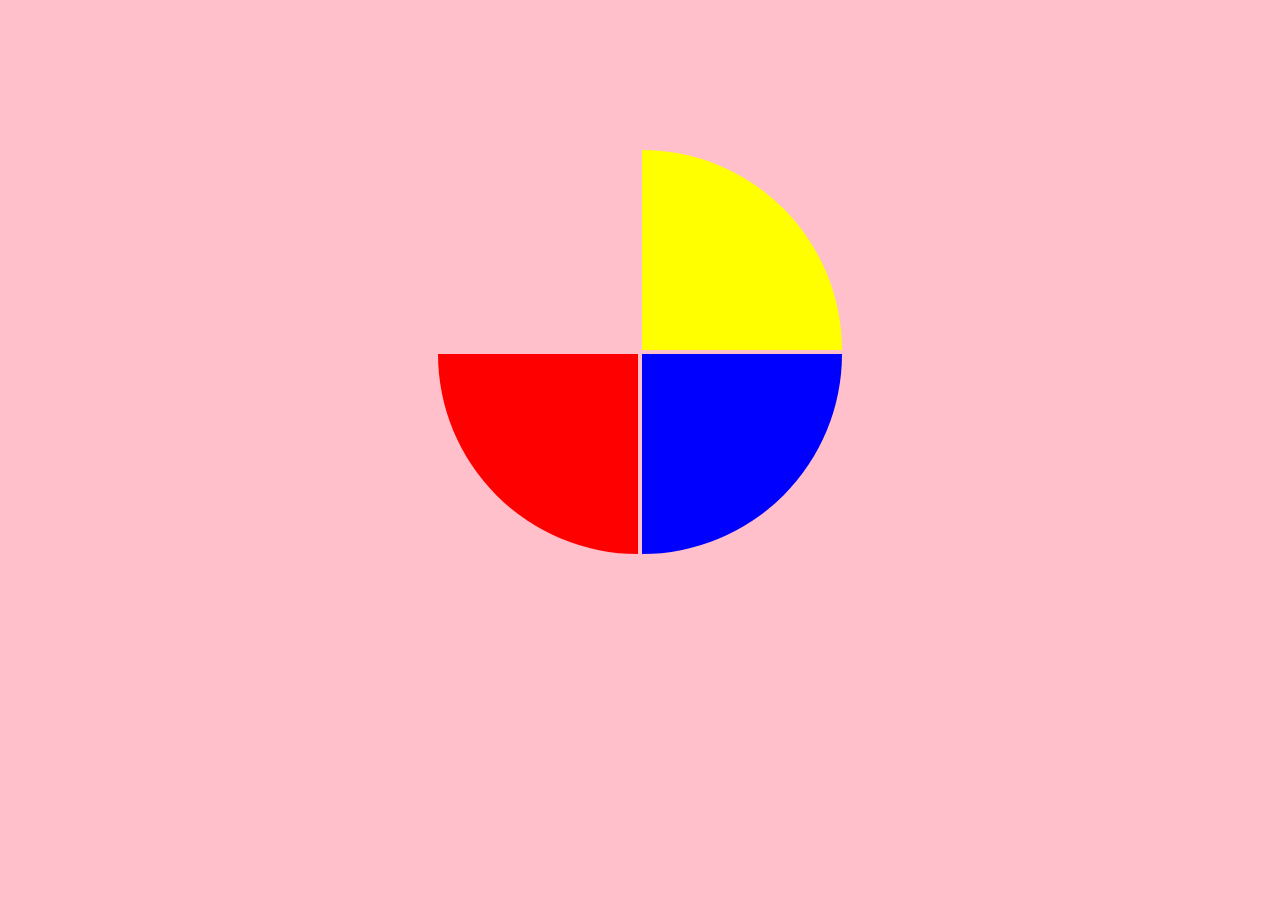
==== simon-game/index.html @ 75d19387 "the background not changing to white until here" ====
<!DOCTYPE html>

<html>

<head>
    <meta charset="utf-8">
    <meta http-equiv="X-UA-Compatible" content="IE=edge">
    <title>Simon Game by Kabeer</title>
    <meta name="description" content="">
    <meta name="viewport" content="width=device-width, initial-scale=1">
    <link rel="stylesheet" href="styles.css">
</head>

<body>

    <div>
        <div class="panel top-left-panel"></div>
        <div class="panel top-right-panel"></div>
    </div>
    <div>
        <div class="panel bottom-left-panel"></div>
        <div class="panel bottom-right-panel"></div>
    </div>


    <script src="game.js" charset="utf-8"></script>
</body>

</html>
---- simon-game/styles.css ----
body {
  background-color: pink;
  text-align: center;
  margin-top: 150px;
}
.panel {
  width: 200px;
  height: 200px;
  display: inline-block;
  cursor: pointer;
}

.panel:hover {
  box-shadow: inset 0px 0px 0px 5px cyan;
  box-sizing: border-box;
}
.bottom-left-panel {
  border-bottom-left-radius: 100%;
  background-color: red;
}
.bottom-right-panel {
  border-bottom-right-radius: 100%;
  background-color: blue;
}
.top-left-panel {
  border-top-left-radius: 100%;
  background-color: green;
}
.top-right-panel {
  border-top-right-radius: 100%;
  background-color: yellow;
}

.active {
  background-color: white;
}
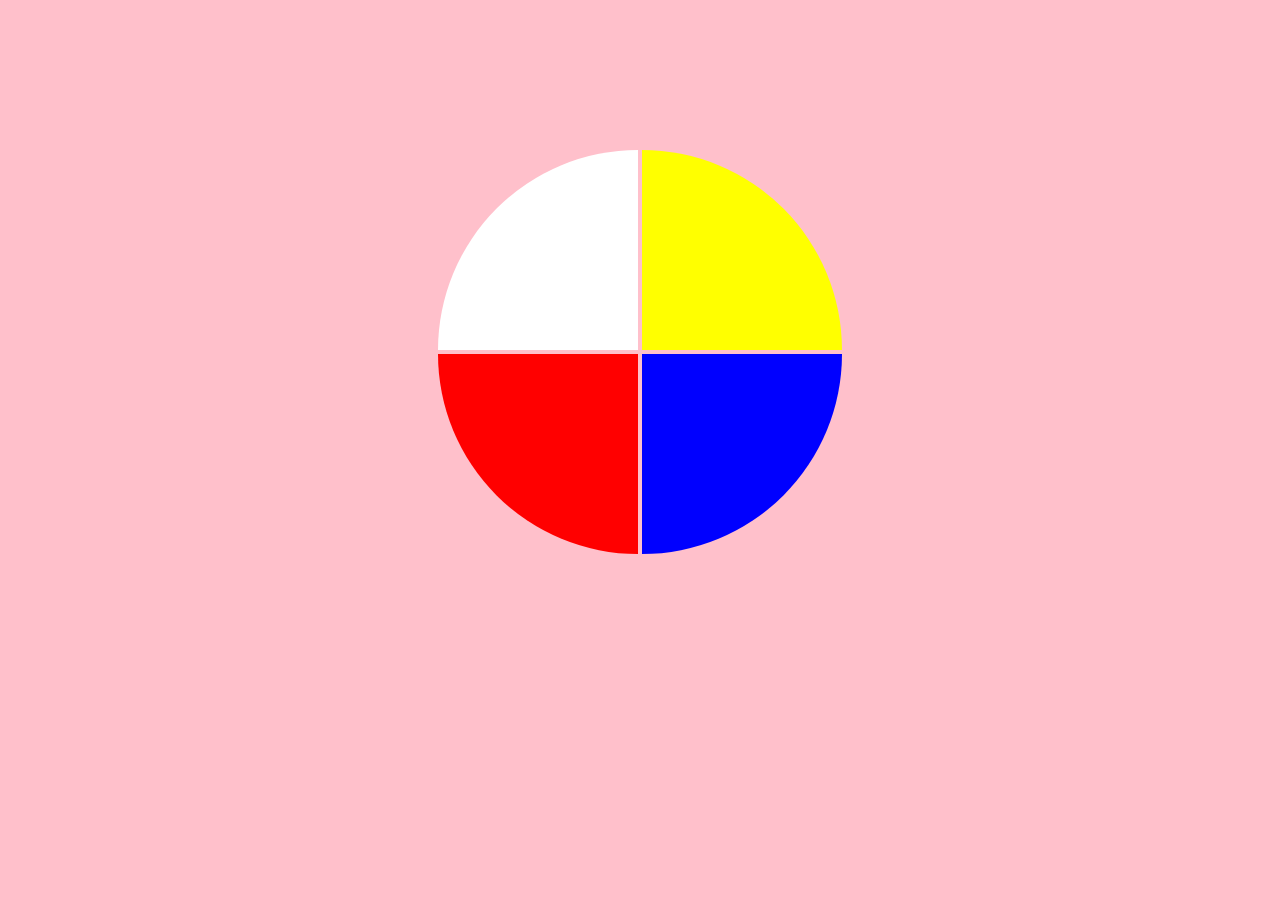
==== commit c764dad6: "completed the simon-game" ====
--- a/simon-game/index.html
+++ b/simon-game/index.html
@@ -14,12 +14,12 @@
 <body>
 
     <div>
-        <div class="panel top-left-panel"></div>
-        <div class="panel top-right-panel"></div>
+        <div onclick="panelClicked(event.currentTarget)" class="panel top-left-panel"></div>
+        <div onclick="panelClicked(event.currentTarget)" class="panel top-right-panel"></div>
     </div>
     <div>
-        <div class="panel bottom-left-panel"></div>
-        <div class="panel bottom-right-panel"></div>
+        <div onclick="panelClicked(event.currentTarget)" class="panel bottom-left-panel"></div>
+        <div onclick="panelClicked(event.currentTarget)" class="panel bottom-right-panel"></div>
     </div>
 
 
